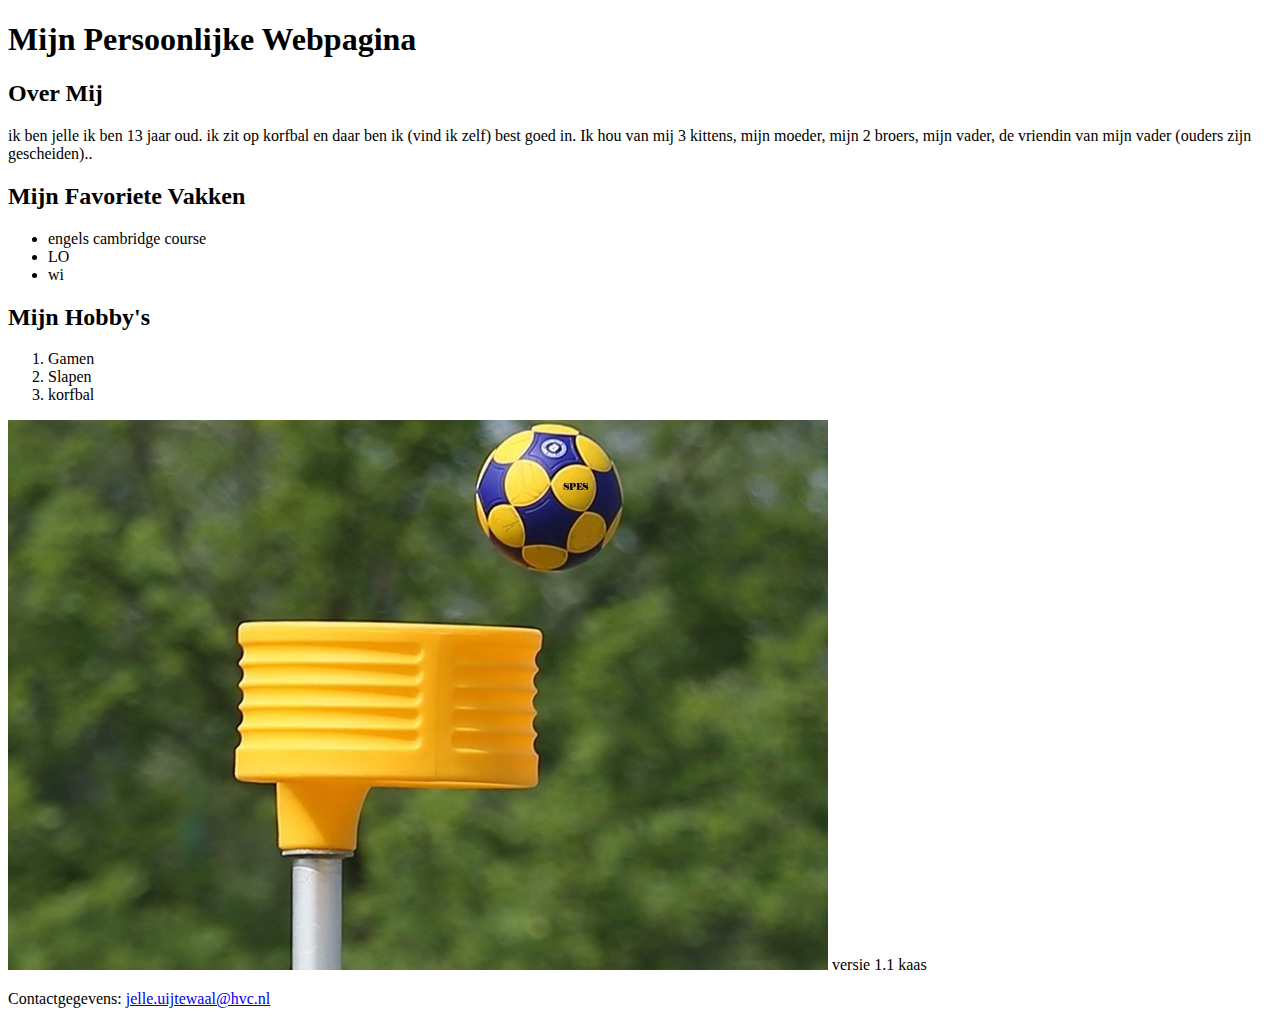
==== index.html @ a20349a5 "Update index.html" ====
<!DOCTYPE html>
<html>
<head>
 <title>Mijn Persoonlijke Webpagina</title>
</head>
<body>
 <header>
 <h1>Mijn Persoonlijke Webpagina</h1>
 </header>
 <section>
 <h2>Over Mij</h2>
 <p>ik ben jelle ik ben 13 jaar oud. ik zit op korfbal en daar ben ik (vind ik zelf) best goed in. Ik hou van mij 3 kittens, mijn moeder, mijn 2 broers, mijn vader, de vriendin van mijn vader (ouders zijn gescheiden)..</p>
 </section>
 <section>
 <h2>Mijn Favoriete Vakken</h2>
 <ul>
 <li>engels cambridge course </li>
 <li>LO</li>
 <li>wi</li>
 </ul>
 </section>
 <section>
 <h2>Mijn Hobby's</h2>
 <ol>
 <li>Gamen</li>
 <li>Slapen</li>
 <li>korfbal</li>
 </ol>
 <img src="kb.jpg" alt="kb">
versie 1.1 kaas
 </section>
 <footer>
 <p>Contactgegevens: <a 
href="mailto:https://www.ufreegames.com/?utm=asd&gclid=EAIaIQobChMIj5LZ2dC2gQMVWkJBAh3fOAs0EAAYASAAEgItR_D_BwE">jelle.uijtewaal@hvc.nl</a></p>
 </footer>
</body>
</html>
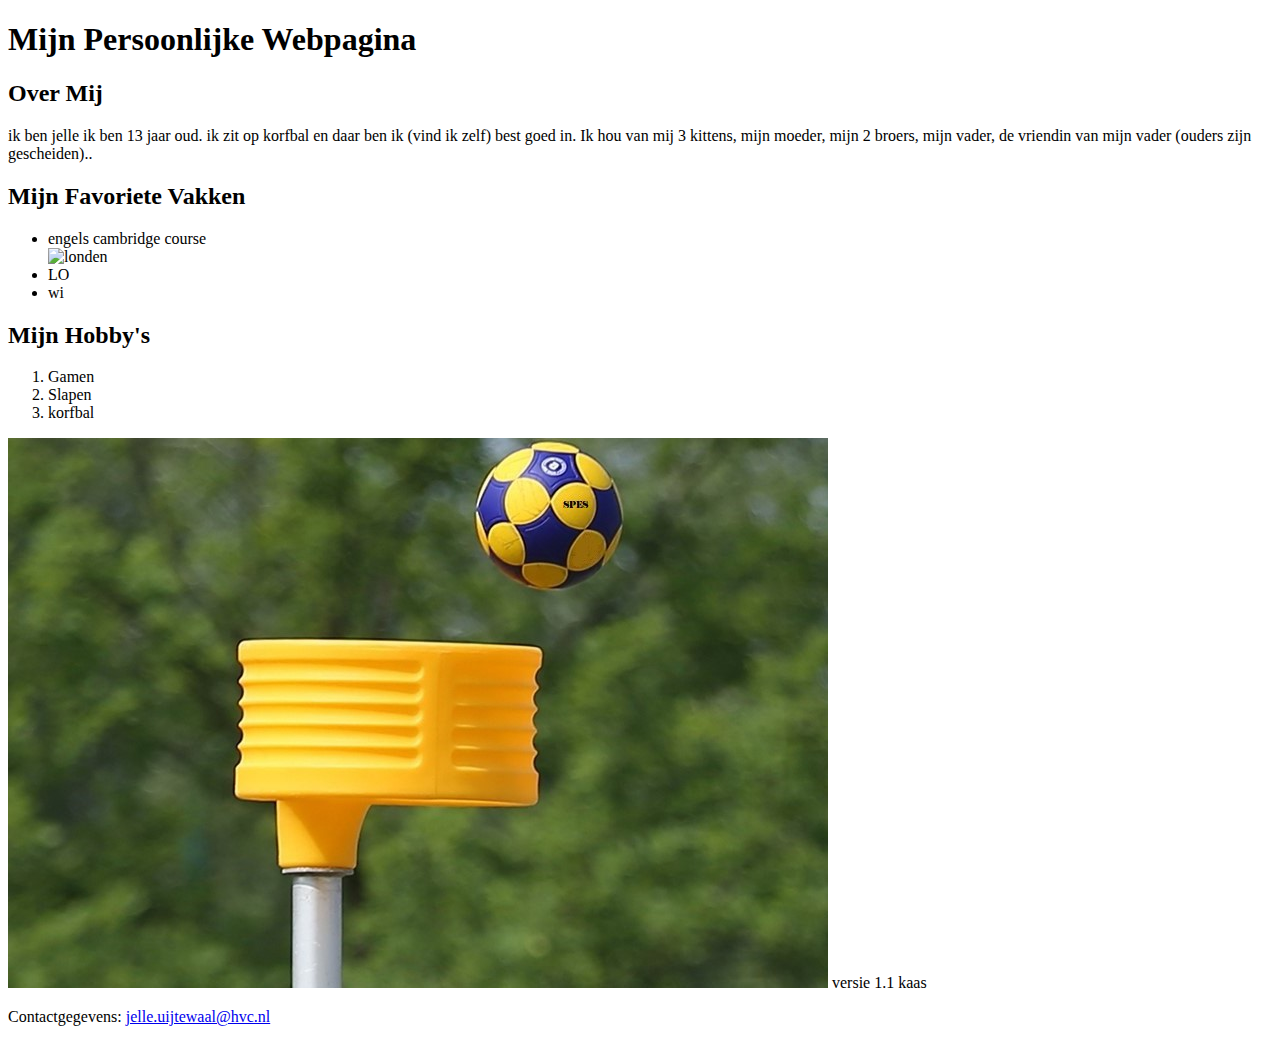
==== commit 7a219bb6: "Update index.html" ====
--- a/index.html
+++ b/index.html
@@ -15,6 +15,7 @@
  <h2>Mijn Favoriete Vakken</h2>
  <ul>
  <li>engels cambridge course </li>
+  <img src="londen.jfif" alt="londen">
  <li>LO</li>
  <li>wi</li>
  </ul>
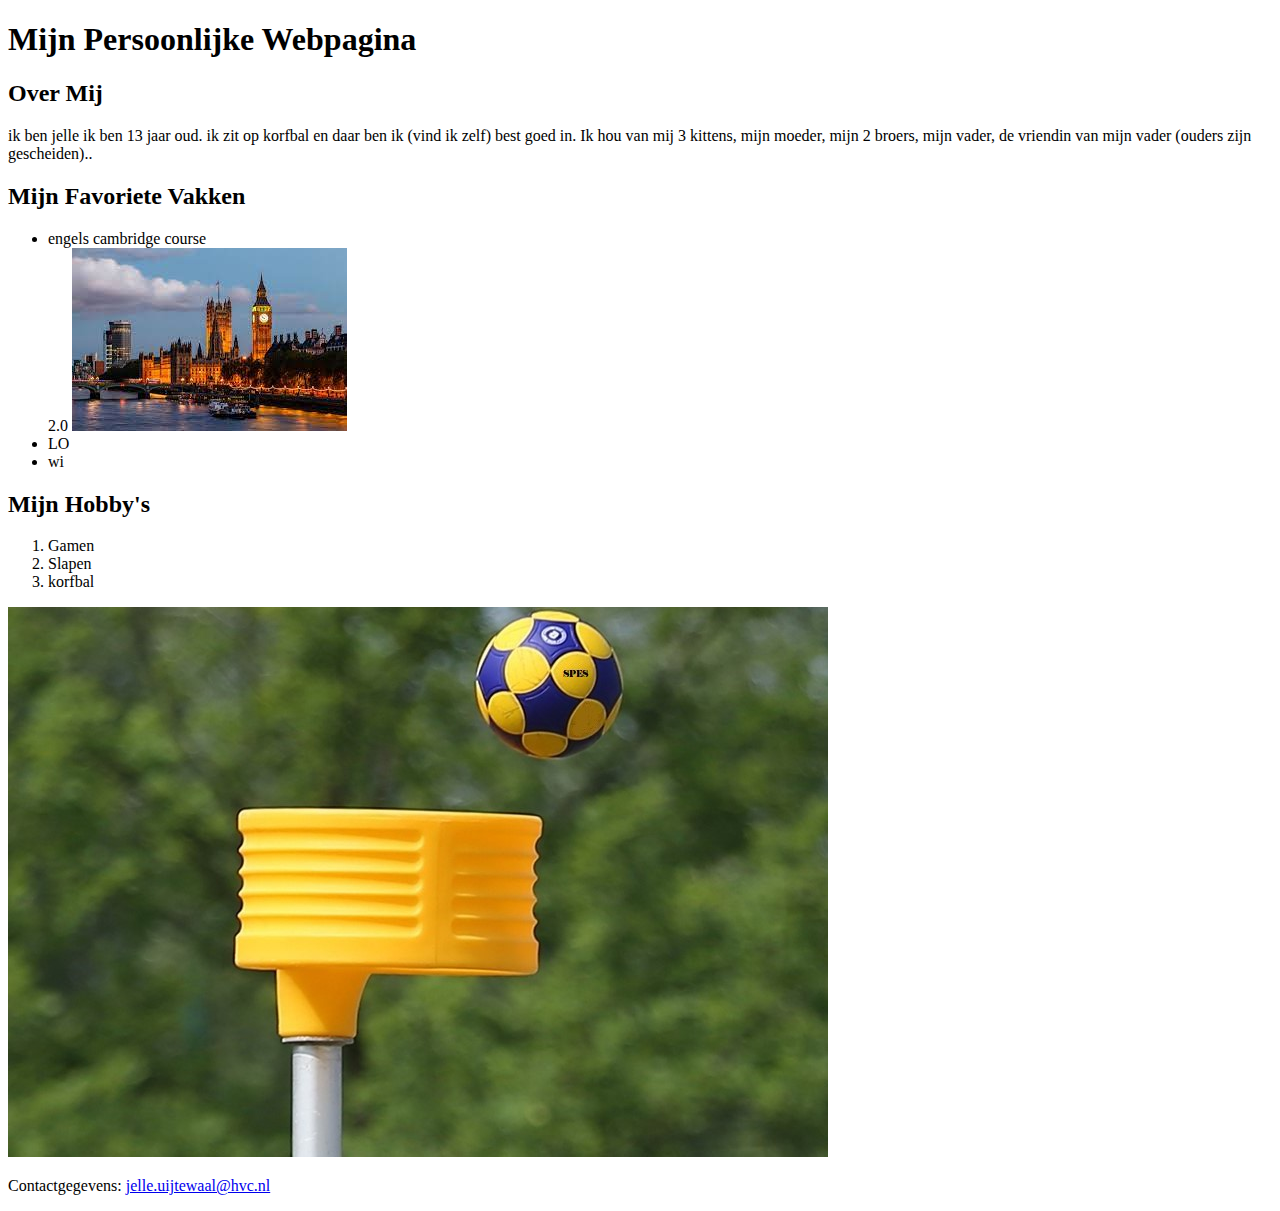
==== commit 2e3906d3: "Update index.html" ====
--- a/index.html
+++ b/index.html
@@ -15,6 +15,7 @@
  <h2>Mijn Favoriete Vakken</h2>
  <ul>
  <li>engels cambridge course </li>
+  2.0
   <img src="londen.jfif" alt="londen">
  <li>LO</li>
  <li>wi</li>
@@ -28,7 +29,6 @@
  <li>korfbal</li>
  </ol>
  <img src="kb.jpg" alt="kb">
-versie 1.1 kaas
  </section>
  <footer>
  <p>Contactgegevens: <a 
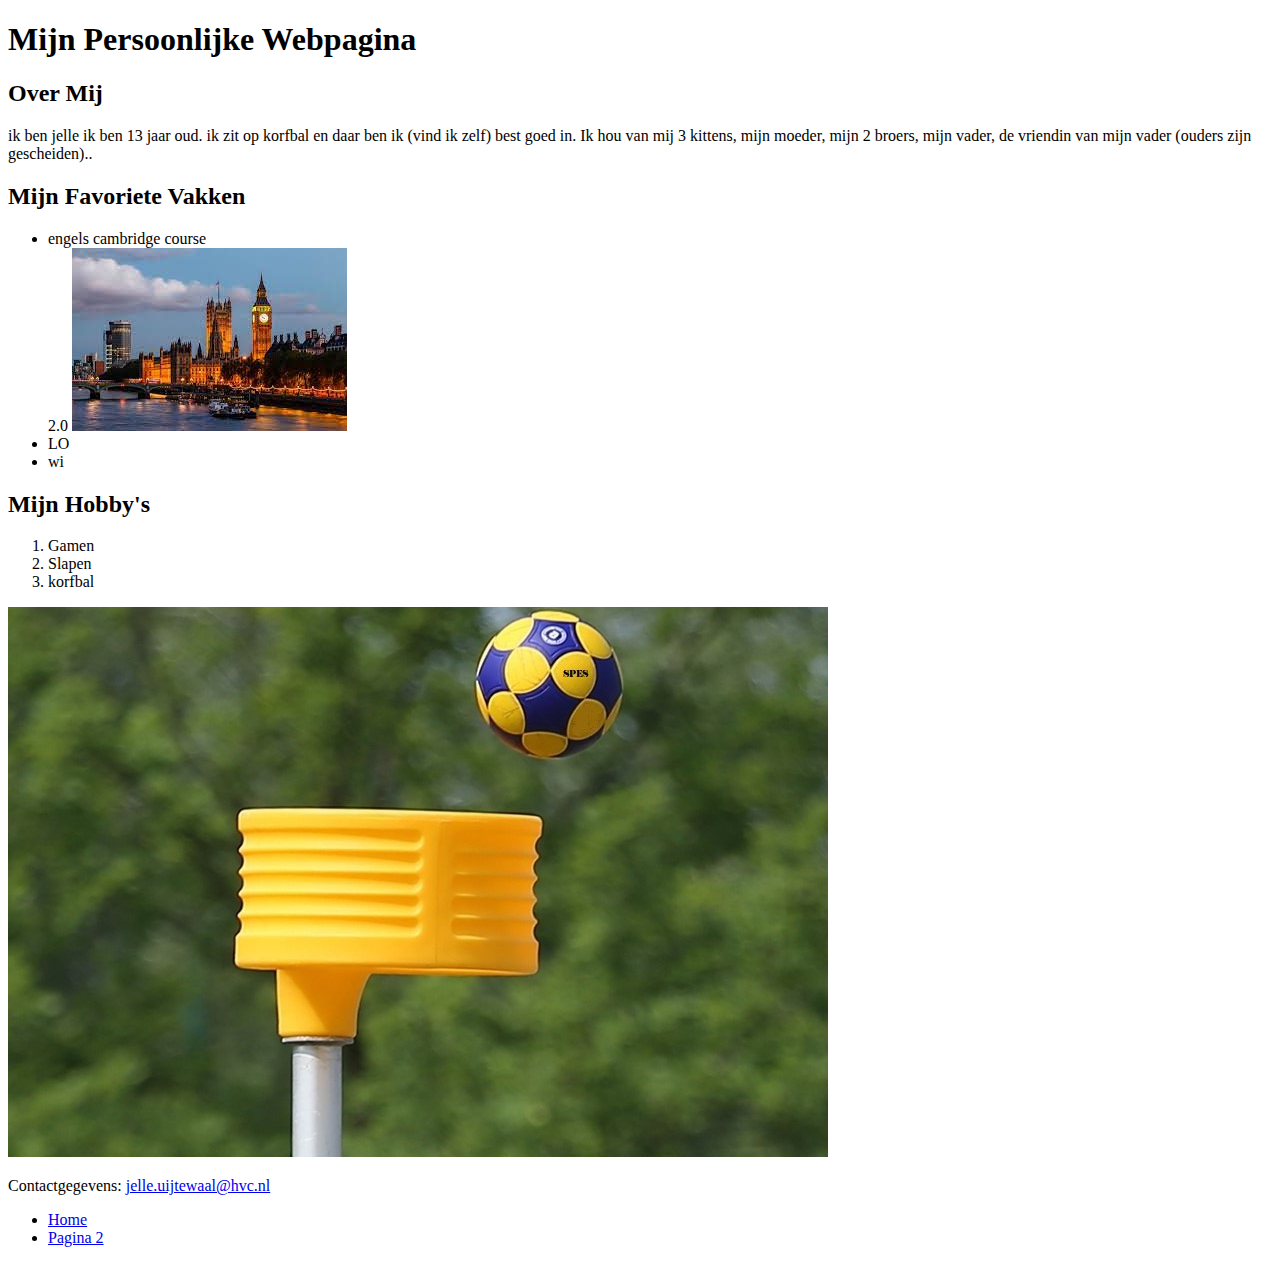
==== commit d78d86f5: "Update index.html" ====
--- a/index.html
+++ b/index.html
@@ -35,4 +35,10 @@
 href="mailto:https://www.ufreegames.com/?utm=asd&gclid=EAIaIQobChMIj5LZ2dC2gQMVWkJBAh3fOAs0EAAYASAAEgItR_D_BwE">jelle.uijtewaal@hvc.nl</a></p>
  </footer>
 </body>
+ <nav>
+ <ul>
+ <li><a href="index.html">Home</a></li>
+ <li><a href="pagina2.html">Pagina 2</a></li>
+ </ul>
+</nav>
 </html>
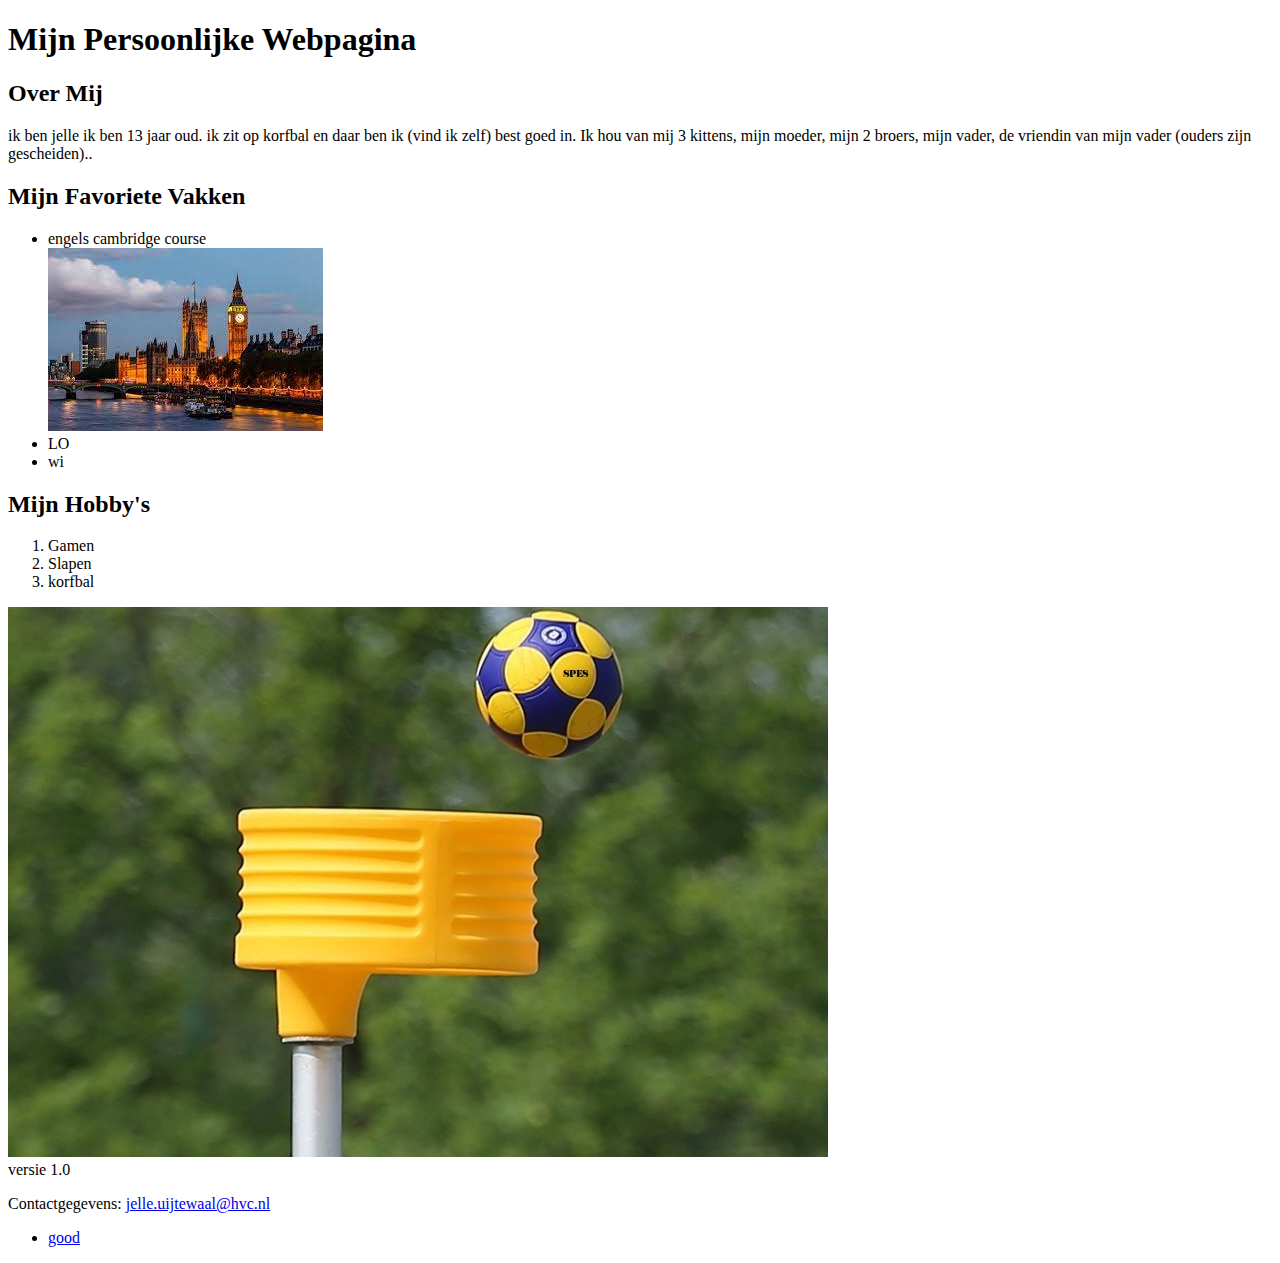
==== commit 85eb6798: "1.0" ====
--- a/index.html
+++ b/index.html
@@ -15,7 +15,6 @@
  <h2>Mijn Favoriete Vakken</h2>
  <ul>
  <li>engels cambridge course </li>
-  2.0
   <img src="londen.jfif" alt="londen">
  <li>LO</li>
  <li>wi</li>
@@ -30,15 +29,15 @@
  </ol>
  <img src="kb.jpg" alt="kb">
  </section>
+ versie 1.0
  <footer>
  <p>Contactgegevens: <a 
 href="mailto:https://www.ufreegames.com/?utm=asd&gclid=EAIaIQobChMIj5LZ2dC2gQMVWkJBAh3fOAs0EAAYASAAEgItR_D_BwE">jelle.uijtewaal@hvc.nl</a></p>
  </footer>
 </body>
- <nav>
- <ul>
- <li><a href="index.html">Home</a></li>
- <li><a href="pagina2.html">Pagina 2</a></li>
- </ul>
+<nav>
+<ul>
+<li><a href="pagina2.html">good</a></li>
+</ul>
 </nav>
 </html>
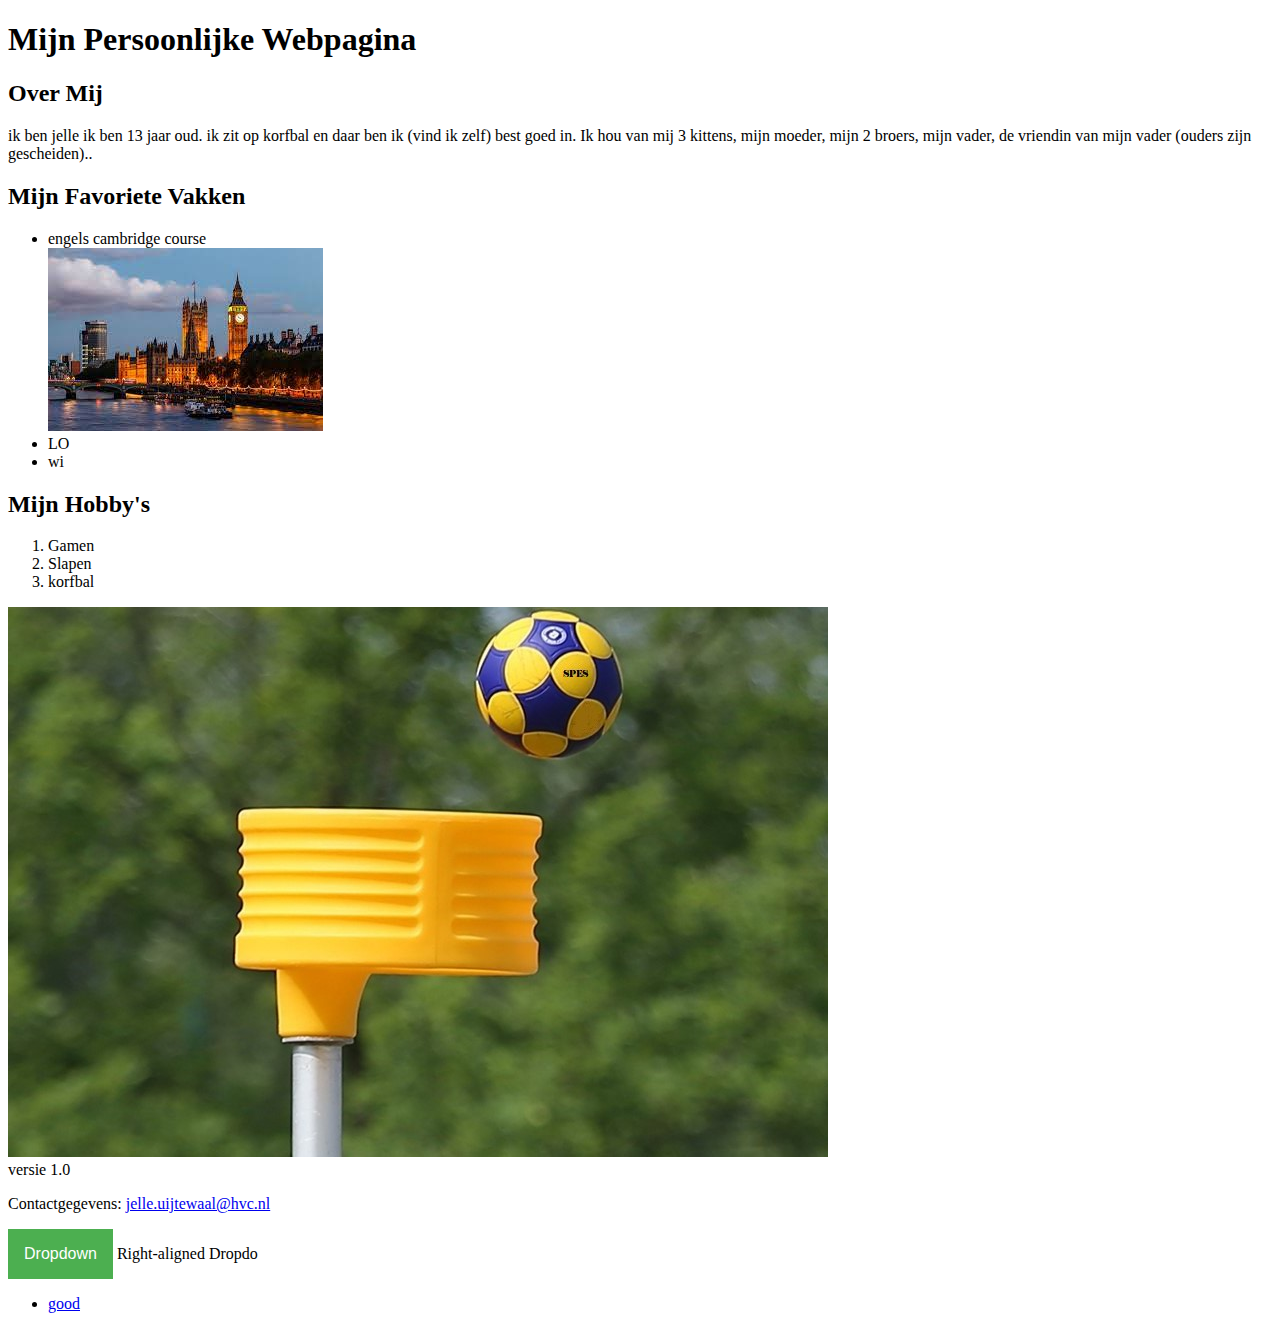
==== commit c132115b: "Update index.html" ====
--- a/index.html
+++ b/index.html
@@ -2,6 +2,7 @@
 <html>
 <head>
  <title>Mijn Persoonlijke Webpagina</title>
+ <link rel="stylesheet" href=" styles.css">
 </head>
 <body>
  <header>
@@ -34,6 +35,64 @@
  <p>Contactgegevens: <a 
 href="mailto:https://www.ufreegames.com/?utm=asd&gclid=EAIaIQobChMIj5LZ2dC2gQMVWkJBAh3fOAs0EAAYASAAEgItR_D_BwE">jelle.uijtewaal@hvc.nl</a></p>
  </footer>
+ <style>
+/* Style The Dropdown Button */
+.dropbtn {
+  background-color: #4CAF50;
+  color: white;
+  padding: 16px;
+  font-size: 16px;
+  border: none;
+  cursor: pointer;
+}
+
+/* The container <div> - needed to position the dropdown content */
+.dropdown {
+  position: relative;
+  display: inline-block;
+}
+
+/* Dropdown Content (Hidden by Default) */
+.dropdown-content {
+  display: none;
+  position: absolute;
+  background-color: #f9f9f9;
+  min-width: 160px;
+  box-shadow: 0px 8px 16px 0px rgba(0,0,0,0.2);
+  z-index: 1;
+}
+
+/* Links inside the dropdown */
+.dropdown-content a {
+  color: black;
+  padding: 12px 16px;
+  text-decoration: none;
+  display: block;
+}
+
+/* Change color of dropdown links on hover */
+.dropdown-content a:hover {background-color: #f1f1f1}
+
+/* Show the dropdown menu on hover */
+.dropdown:hover .dropdown-content {
+  display: block;
+}
+
+/* Change the background color of the dropdown button when the dropdown content is shown */
+.dropdown:hover .dropbtn {
+  background-color: #3e8e41;
+}
+</style>
+
+<div class="dropdown">
+  <button class="dropbtn">Dropdown</button>
+  <div class="dropdown-content">
+    <a href="pagina2.html">Link 1</a>
+    <a href="#">Link 2</a>
+    <a href="#">Link 3</a>
+  </div>
+</div>
+Right-aligned Dropdo
 </body>
 <nav>
 <ul>
